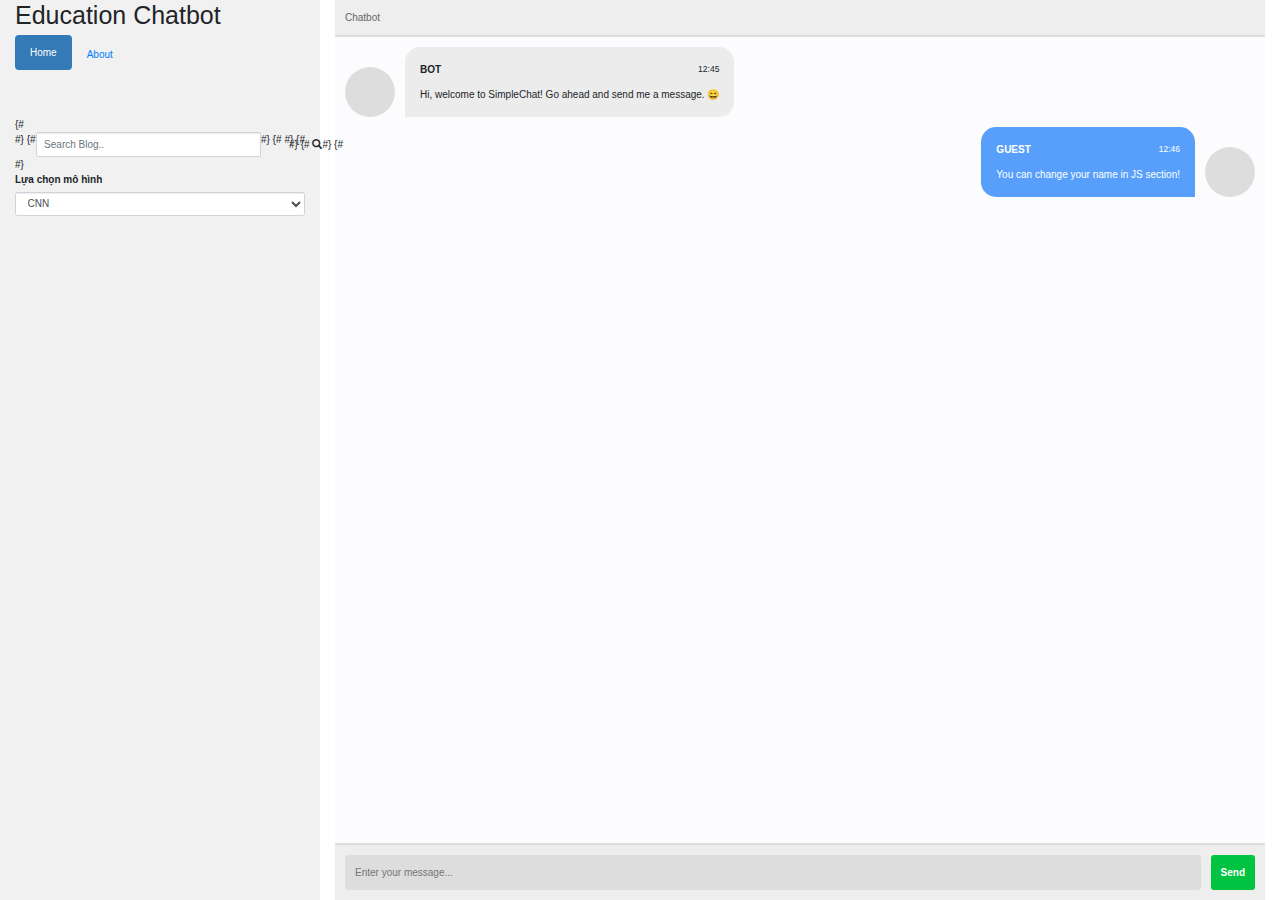
==== templates/session.html @ e66a4047 "front end" ====
<!DOCTYPE html>
  <html lang="en">
  <head>
    <title>Flask_Chat_App</title>
    <link rel="stylesheet" href="../static/css/main.css">
      <meta charset="utf-8">
  <meta name="viewport" content="width=device-width, initial-scale=1">
  <link rel="stylesheet" href="https://maxcdn.bootstrapcdn.com/bootstrap/3.4.1/css/bootstrap.min.css">
  <script src="https://ajax.googleapis.com/ajax/libs/jquery/3.5.1/jquery.min.js"></script>
  <script src="https://maxcdn.bootstrapcdn.com/bootstrap/3.4.1/js/bootstrap.min.js"></script>
  <style>
    /* Set height of the grid so .sidenav can be 100% (adjust if needed) */
    .row.content {height: 100vh}

    /* Set gray background color and 100% height */
    .sidenav {
      background-color: #f1f1f1;
      height: 100%;
    }

    /* Set black background color, white text and some padding */
    footer {
      background-color: #555;
      color: white;
      padding: 15px;
    }

    /* On small screens, set height to 'auto' for sidenav and grid */
    @media screen and (max-width: 767px) {
      .sidenav {
        height: auto;
        padding: 15px;
      }
      .row.content {height: auto;}
    }
  </style>
    <link rel="stylesheet" href="https://stackpath.bootstrapcdn.com/bootstrap/4.5.2/css/bootstrap.min.css" integrity="sha384-JcKb8q3iqJ61gNV9KGb8thSsNjpSL0n8PARn9HuZOnIxN0hoP+VmmDGMN5t9UJ0Z" crossorigin="anonymous">
  </head>
  <body>
  <div class="container-fluid">
      <div class="row content">
        <div class="col-sm-3 sidenav">
          <h1>Education Chatbot</h1>
          <ul class="nav nav-pills nav-stacked">
            <li class="active"><a href="#section1">Home</a></li>
            <li><a href="#section2">About</a></li>
          </ul>
            <br>
            <br>
            <br>
{#          <div class="input-group">#}
{#            <input type="text" class="form-control" placeholder="Search Blog..">#}
{#            <span class="input-group-btn">#}
{#              <button class="btn btn-default" type="button">#}
{#                <span class="glyphicon glyphicon-search"></span>#}
{#              </button>#}
{#            </span>#}
{#          </div>#}
            <div>
                <label>Lựa chọn mô hình</label>
                <select id="select_" class="form-control" name="model_option">
                  <option class="option_" value="cnn">CNN</option>
                  <option class="option_" value="lstm">LSTM</option>
                </select>
            </div>
        </div>

        <div class="col-sm-9">

            <section class="msger">
              <header class="msger-header">
                <div class="msger-header-title">
                  <i class="fas fa-comment-alt"></i> Chatbot
                </div>
                <div class="msger-header-options">
                  <span><i class="fas fa-cog"></i></span>
                </div>
              </header>

              <main class="msger-chat">
                <div class="msg left-msg">
                  <div
                   class="msg-img"
                   style="background-image: url(https://image.flaticon.com/icons/svg/327/327779.svg)"
                  ></div>

                  <div class="msg-bubble">
                    <div class="msg-info">
                      <div class="msg-info-name">BOT</div>
                      <div class="msg-info-time">12:45</div>
                    </div>

                    <div class="msg-text">
                      Hi, welcome to SimpleChat! Go ahead and send me a message. 😄
                    </div>
                  </div>
                </div>

                <div class="msg right-msg">
                  <div
                   class="msg-img"
                   style="background-image: url(https://image.flaticon.com/icons/svg/145/145867.svg)"
                  ></div>

                  <div class="msg-bubble">
                    <div class="msg-info">
                      <div class="msg-info-name">GUEST</div>
                      <div class="msg-info-time">12:46</div>
                    </div>

                    <div class="msg-text">
                      You can change your name in JS section!
                    </div>
                  </div>
                </div>
              </main>

              <form class="msger-inputarea">
                <input type="text" class="msger-input" placeholder="Enter your message...">
                <button type="submit" class="msger-send-btn">Send</button>
              </form>
            </section>

        </div>
      </div>
    </div>


    <script src="../static/js/main.js"></script>
    <script src="https://code.jquery.com/jquery-3.5.1.slim.min.js" integrity="sha384-DfXdz2htPH0lsSSs5nCTpuj/zy4C+OGpamoFVy38MVBnE+IbbVYUew+OrCXaRkfj" crossorigin="anonymous"></script>
    <script src="https://cdn.jsdelivr.net/npm/popper.js@1.16.1/dist/umd/popper.min.js" integrity="sha384-9/reFTGAW83EW2RDu2S0VKaIzap3H66lZH81PoYlFhbGU+6BZp6G7niu735Sk7lN" crossorigin="anonymous"></script>
    <script src="https://stackpath.bootstrapcdn.com/bootstrap/4.5.2/js/bootstrap.min.js" integrity="sha384-B4gt1jrGC7Jh4AgTPSdUtOBvfO8shuf57BaghqFfPlYxofvL8/KUEfYiJOMMV+rV" crossorigin="anonymous"></script>


  </body>
  </html>
---- static/css/main.css ----
:root {
  --body-bg: linear-gradient(135deg, #f5f7fa 0%, #c3cfe2 100%);
  --msger-bg: #fff;
  --border: 2px solid #ddd;
  --left-msg-bg: #ececec;
  --right-msg-bg: #579ffb;
}

html {
  box-sizing: border-box;
}

html, body {
  margin:0px;
  height:100%;
}

/**,*/
/**:before,*/
/**:after {*/
/*  margin: 0;*/
/*  padding: 0;*/
/*  box-sizing: inherit;*/
/*}*/

/*body {*/
/*  display: flex;*/
/*  justify-content: center;*/
/*  align-items: center;*/
/*  height: 100vh;*/
/*  background-image: var(--body-bg);*/
/*  font-family: Helvetica, sans-serif;*/
/*}*/

.msger {
    display: flex;
    flex-flow: column wrap;
    justify-content: space-between;
    height: 100%;
    background: var(--msger-bg);
}

.msger-header {
  display: flex;
  justify-content: space-between;
  padding: 10px;
  border-bottom: var(--border);
  background: #eee;
  color: #666;
}

.msger-chat {
  flex: 1;
  overflow-y: auto;
  padding: 10px;
}
.msger-chat::-webkit-scrollbar {
  width: 6px;
}
.msger-chat::-webkit-scrollbar-track {
  background: #ddd;
}
.msger-chat::-webkit-scrollbar-thumb {
  background: #bdbdbd;
}
.msg {
  display: flex;
  align-items: flex-end;
  margin-bottom: 10px;
}
.msg:last-of-type {
  margin: 0;
}
.msg-img {
  width: 50px;
  height: 50px;
  margin-right: 10px;
  background: #ddd;
  background-repeat: no-repeat;
  background-position: center;
  background-size: cover;
  border-radius: 50%;
}
.msg-bubble {
  max-width: 450px;
  padding: 15px;
  border-radius: 15px;
  background: var(--left-msg-bg);
}
.msg-info {
  display: flex;
  justify-content: space-between;
  align-items: center;
  margin-bottom: 10px;
}
.msg-info-name {
  margin-right: 10px;
  font-weight: bold;
}
.msg-info-time {
  font-size: 0.85em;
}

.left-msg .msg-bubble {
  border-bottom-left-radius: 0;
}

.right-msg {
  flex-direction: row-reverse;
}
.right-msg .msg-bubble {
  background: var(--right-msg-bg);
  color: #fff;
  border-bottom-right-radius: 0;
}
.right-msg .msg-img {
  margin: 0 0 0 10px;
}

.msger-inputarea {
  display: flex;
  padding: 10px;
  border-top: var(--border);
  background: #eee;
}
.msger-inputarea * {
  padding: 10px;
  border: none;
  border-radius: 3px;
  font-size: 1em;
}
.msger-input {
  flex: 1;
  background: #ddd;
}
.msger-send-btn {
  margin-left: 10px;
  background: rgb(0, 196, 65);
  color: #fff;
  font-weight: bold;
  cursor: pointer;
  transition: background 0.23s;
}
.msger-send-btn:hover {
  background: rgb(0, 180, 50);
}

.msger-chat {
  background-color: #fcfcfe;
}
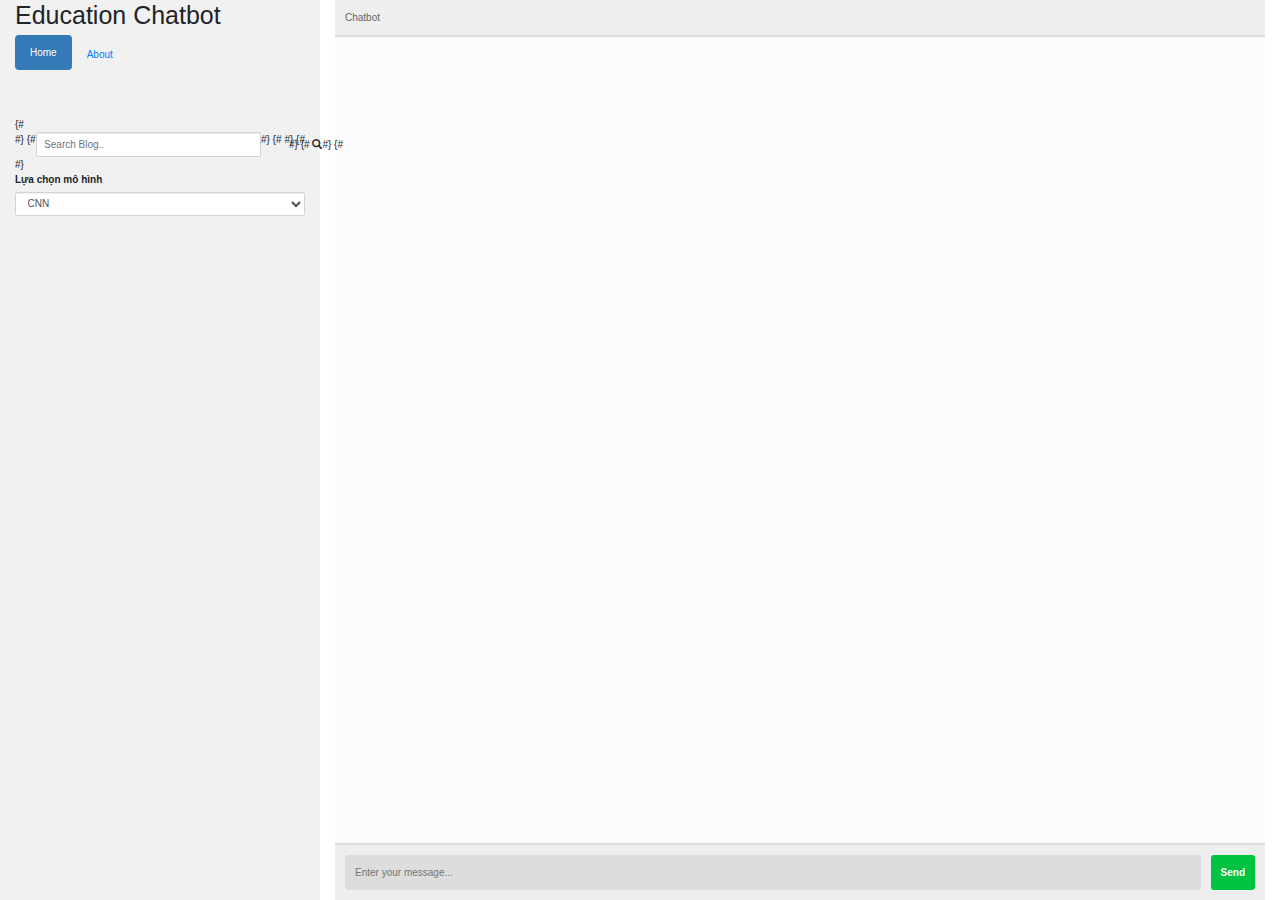
==== commit 942b802c: "refactor" ====
--- a/templates/session.html
+++ b/templates/session.html
@@ -79,39 +79,8 @@
 
               <main class="msger-chat">
                 <div class="msg left-msg">
-                  <div
-                   class="msg-img"
-                   style="background-image: url(https://image.flaticon.com/icons/svg/327/327779.svg)"
-                  ></div>
-
-                  <div class="msg-bubble">
-                    <div class="msg-info">
-                      <div class="msg-info-name">BOT</div>
-                      <div class="msg-info-time">12:45</div>
-                    </div>
-
-                    <div class="msg-text">
-                      Hi, welcome to SimpleChat! Go ahead and send me a message. 😄
-                    </div>
-                  </div>
                 </div>
-
                 <div class="msg right-msg">
-                  <div
-                   class="msg-img"
-                   style="background-image: url(https://image.flaticon.com/icons/svg/145/145867.svg)"
-                  ></div>
-
-                  <div class="msg-bubble">
-                    <div class="msg-info">
-                      <div class="msg-info-name">GUEST</div>
-                      <div class="msg-info-time">12:46</div>
-                    </div>
-
-                    <div class="msg-text">
-                      You can change your name in JS section!
-                    </div>
-                  </div>
                 </div>
               </main>
 
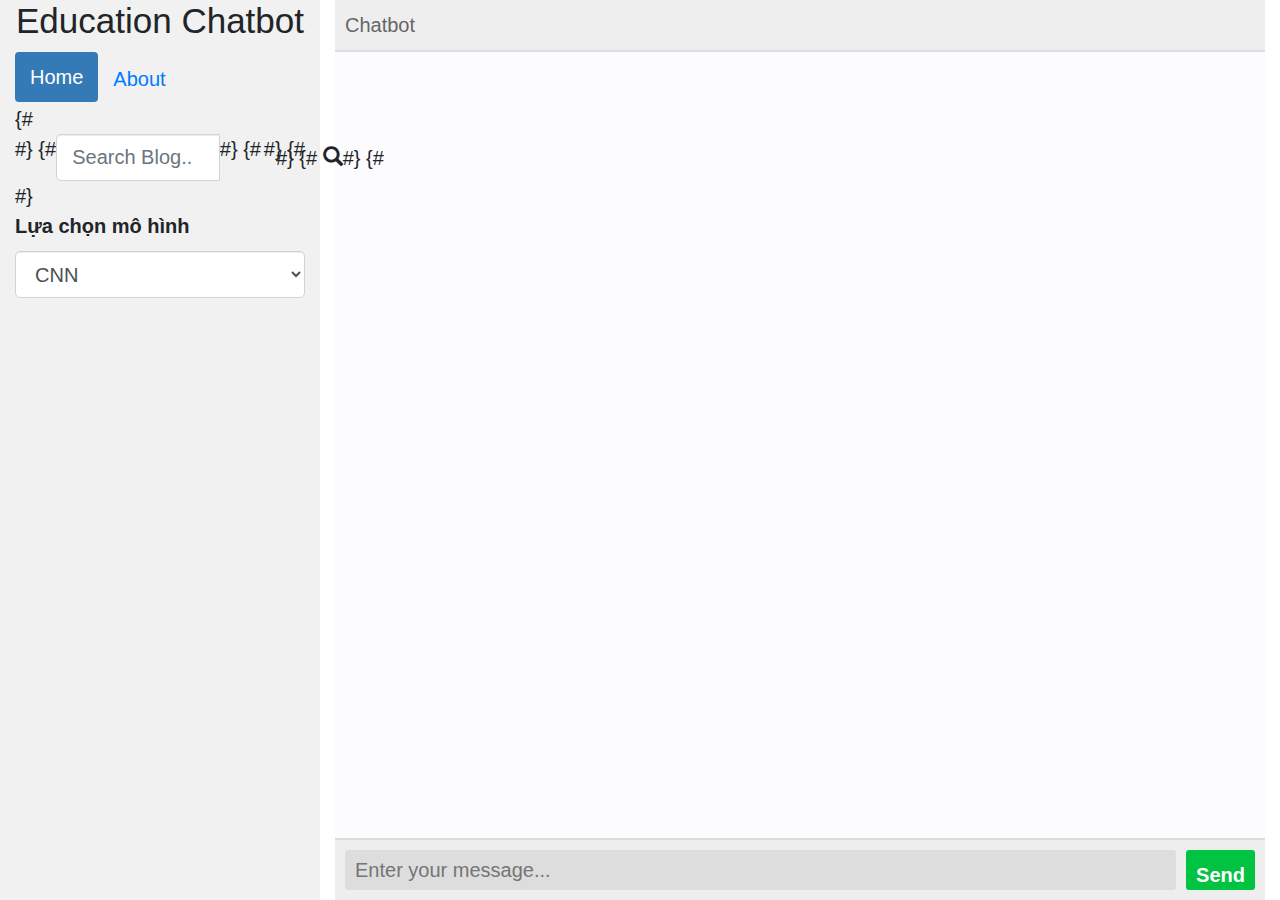
==== commit 46807440: "refactored" ====
--- a/templates/session.html
+++ b/templates/session.html
@@ -5,6 +5,7 @@
     <link rel="stylesheet" href="../static/css/main.css">
       <meta charset="utf-8">
   <meta name="viewport" content="width=device-width, initial-scale=1">
+  <script src="https://ajax.googleapis.com/ajax/libs/jquery/3.2.1/jquery.min.js"></script>
   <link rel="stylesheet" href="https://maxcdn.bootstrapcdn.com/bootstrap/3.4.1/css/bootstrap.min.css">
   <script src="https://ajax.googleapis.com/ajax/libs/jquery/3.5.1/jquery.min.js"></script>
   <script src="https://maxcdn.bootstrapcdn.com/bootstrap/3.4.1/js/bootstrap.min.js"></script>
@@ -18,13 +19,6 @@
       height: 100%;
     }
 
-    /* Set black background color, white text and some padding */
-    footer {
-      background-color: #555;
-      color: white;
-      padding: 15px;
-    }
-
     /* On small screens, set height to 'auto' for sidenav and grid */
     @media screen and (max-width: 767px) {
       .sidenav {
@@ -34,20 +28,17 @@
       .row.content {height: auto;}
     }
   </style>
-    <link rel="stylesheet" href="https://stackpath.bootstrapcdn.com/bootstrap/4.5.2/css/bootstrap.min.css" integrity="sha384-JcKb8q3iqJ61gNV9KGb8thSsNjpSL0n8PARn9HuZOnIxN0hoP+VmmDGMN5t9UJ0Z" crossorigin="anonymous">
+      <link rel="stylesheet" href="https://stackpath.bootstrapcdn.com/bootstrap/4.5.2/css/bootstrap.min.css" integrity="sha384-JcKb8q3iqJ61gNV9KGb8thSsNjpSL0n8PARn9HuZOnIxN0hoP+VmmDGMN5t9UJ0Z" crossorigin="anonymous">
   </head>
   <body>
   <div class="container-fluid">
       <div class="row content">
         <div class="col-sm-3 sidenav">
-          <h1>Education Chatbot</h1>
+          <h3>Education Chatbot</h3>
           <ul class="nav nav-pills nav-stacked">
             <li class="active"><a href="#section1">Home</a></li>
             <li><a href="#section2">About</a></li>
           </ul>
-            <br>
-            <br>
-            <br>
 {#          <div class="input-group">#}
 {#            <input type="text" class="form-control" placeholder="Search Blog..">#}
 {#            <span class="input-group-btn">#}
@@ -96,10 +87,5 @@
 
 
     <script src="../static/js/main.js"></script>
-    <script src="https://code.jquery.com/jquery-3.5.1.slim.min.js" integrity="sha384-DfXdz2htPH0lsSSs5nCTpuj/zy4C+OGpamoFVy38MVBnE+IbbVYUew+OrCXaRkfj" crossorigin="anonymous"></script>
-    <script src="https://cdn.jsdelivr.net/npm/popper.js@1.16.1/dist/umd/popper.min.js" integrity="sha384-9/reFTGAW83EW2RDu2S0VKaIzap3H66lZH81PoYlFhbGU+6BZp6G7niu735Sk7lN" crossorigin="anonymous"></script>
-    <script src="https://stackpath.bootstrapcdn.com/bootstrap/4.5.2/js/bootstrap.min.js" integrity="sha384-B4gt1jrGC7Jh4AgTPSdUtOBvfO8shuf57BaghqFfPlYxofvL8/KUEfYiJOMMV+rV" crossorigin="anonymous"></script>
-
-
   </body>
   </html>--- a/static/css/main.css
+++ b/static/css/main.css
@@ -13,6 +13,20 @@
 html, body {
   margin:0px;
   height:100%;
+  font-size: 20px !important;
+}
+
+h1 {
+    color: black;
+    margin-bottom: 0;
+    margin-top: 0;
+    text-align: center;
+}
+
+h3 {
+    color: black;
+    margin-top: 3px;
+    text-align: center;
 }
 
 /**,*/
@@ -38,6 +52,7 @@
     justify-content: space-between;
     height: 100%;
     background: var(--msger-bg);
+    font-size: 20px;
 }
 
 .msger-header {
@@ -86,6 +101,7 @@
   padding: 15px;
   border-radius: 15px;
   background: var(--left-msg-bg);
+  font-size: 20px;
 }
 .msg-info {
   display: flex;
@@ -124,10 +140,11 @@
   background: #eee;
 }
 .msger-inputarea * {
+  height: 40px;
   padding: 10px;
   border: none;
   border-radius: 3px;
-  font-size: 1em;
+  font-size: 20px;
 }
 .msger-input {
   flex: 1;
@@ -149,3 +166,9 @@
   background-color: #fcfcfe;
 }
 
+.col-sm-9 {
+    -ms-flex: 0 0 75%;
+    flex: 0 0 75%;
+    max-width: 75%;
+    max-height: 100%;
+}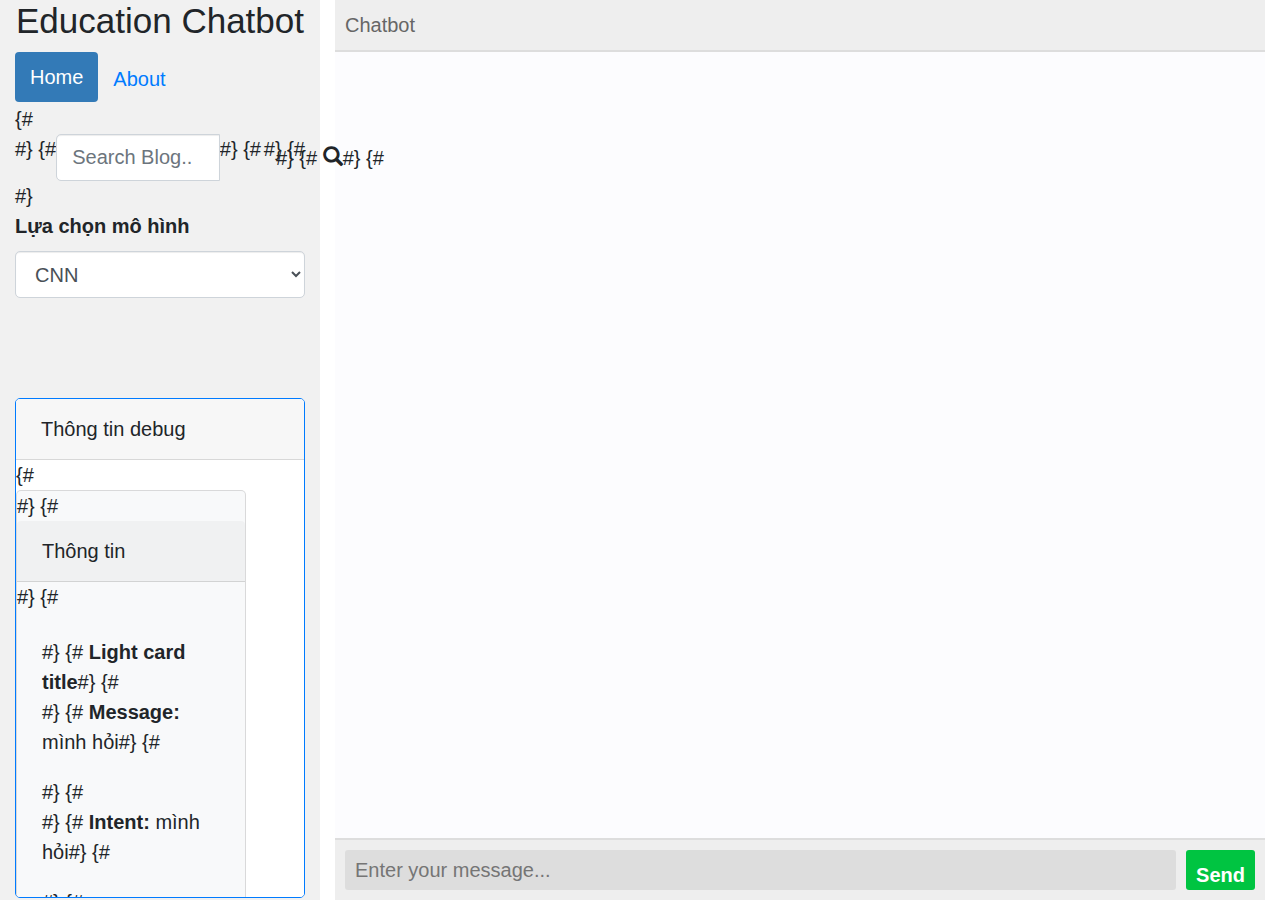
==== commit f8479a28: "Add debug message" ====
--- a/templates/session.html
+++ b/templates/session.html
@@ -54,6 +54,46 @@
                   <option class="option_" value="lstm">LSTM</option>
                 </select>
             </div>
+            <div class="card border-primary mb-3 debug" style="max-width: 100%; max-height: 500px; overflow: auto; height: 500px">
+                <div class="card-header">Thông tin debug</div>
+{#              <div class="card bg-light mb-3" style="max-width: 80%;">#}
+{#                  <div class="card-header">Thông tin</div>#}
+{#                  <div class="card-body">#}
+    {#                <strong class="card-title">Light card title</strong>#}
+{#                    <p class="card-text">#}
+{#                        <strong>Message: </strong>mình hỏi#}
+{#                    </p>#}
+{#                    <p class="card-text">#}
+{#                        <strong>Intent: </strong>mình hỏi#}
+{#                    </p>#}
+{#                    <p class="card-text">#}
+{#                        <strong>NER: </strong>mình hỏi#}
+{#                    </p>#}
+{#                    <p class="card-text">#}
+{#                        <strong>Response: </strong>mình hỏi#}
+{#                    </p>#}
+{#                  </div>#}
+{#              </div>#}
+{#              <div class="card bg-light mb-3" style="max-width: 80%; ">#}
+{#                  <div class="card-header">Thông tin</div>#}
+{#                  <div class="card-body">#}
+    {#                <strong class="card-title">Light card title</strong>#}
+{#                    <p class="card-text">#}
+{#                        <strong>Message: </strong>mình hỏi#}
+{#                    </p>#}
+{#                    <p class="card-text">#}
+{#                        <strong>Intent</strong>mình hỏi#}
+{#                    </p>#}
+{#                    <p class="card-text">#}
+{#                        <strong>NER</strong>mình hỏi#}
+{#                    </p>#}
+{#                    <p class="card-text">#}
+{#                        <strong>Response</strong>mình hỏi#}
+{#                    </p>#}
+{#                  </div>#}
+{#              </div>#}
+            </div>
+
         </div>
 
         <div class="col-sm-9">
--- a/static/css/main.css
+++ b/static/css/main.css
@@ -171,4 +171,8 @@
     flex: 0 0 75%;
     max-width: 75%;
     max-height: 100%;
+}
+
+.debug {
+  margin-top: 100px;
 }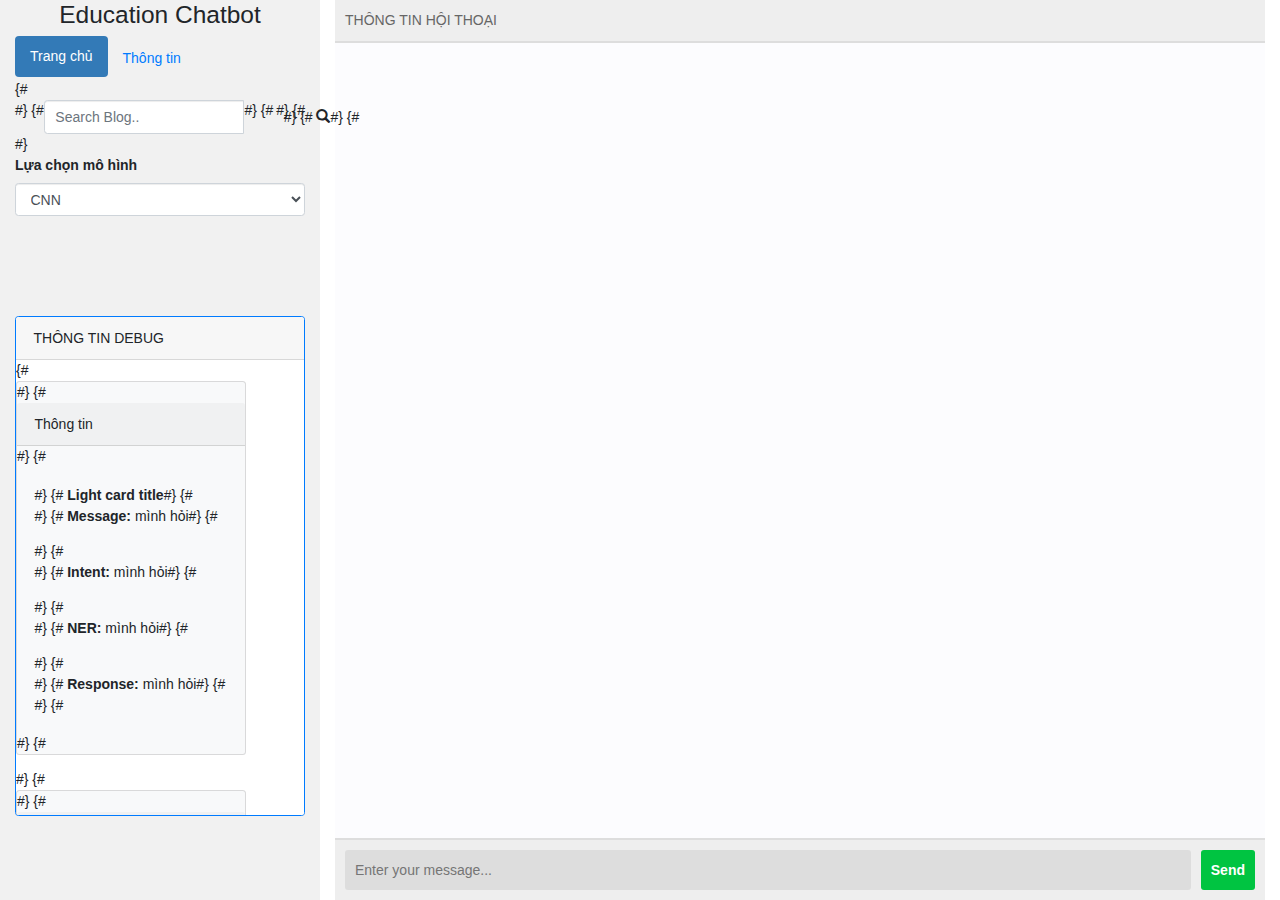
==== commit df1608b3: "init commit version2" ====
--- a/templates/session.html
+++ b/templates/session.html
@@ -1,7 +1,7 @@
 <!DOCTYPE html>
   <html lang="en">
   <head>
-    <title>Flask_Chat_App</title>
+    <title>Hệ thống hỏi đáp trong giáo dục</title>
     <link rel="stylesheet" href="../static/css/main.css">
       <meta charset="utf-8">
   <meta name="viewport" content="width=device-width, initial-scale=1">
@@ -36,8 +36,8 @@
         <div class="col-sm-3 sidenav">
           <h3>Education Chatbot</h3>
           <ul class="nav nav-pills nav-stacked">
-            <li class="active"><a href="#section1">Home</a></li>
-            <li><a href="#section2">About</a></li>
+            <li class="active"><a href="#section1">Trang chủ</a></li>
+            <li><a href="#section2">Thông tin</a></li>
           </ul>
 {#          <div class="input-group">#}
 {#            <input type="text" class="form-control" placeholder="Search Blog..">#}
@@ -55,7 +55,7 @@
                 </select>
             </div>
             <div class="card border-primary mb-3 debug" style="max-width: 100%; max-height: 500px; overflow: auto; height: 500px">
-                <div class="card-header">Thông tin debug</div>
+                <div class="card-header">THÔNG TIN DEBUG</div>
 {#              <div class="card bg-light mb-3" style="max-width: 80%;">#}
 {#                  <div class="card-header">Thông tin</div>#}
 {#                  <div class="card-body">#}
@@ -101,7 +101,7 @@
             <section class="msger">
               <header class="msger-header">
                 <div class="msger-header-title">
-                  <i class="fas fa-comment-alt"></i> Chatbot
+                  <i class="fas fa-comment-alt"></i> THÔNG TIN HỘI THOẠI
                 </div>
                 <div class="msger-header-options">
                   <span><i class="fas fa-cog"></i></span>
--- a/static/css/main.css
+++ b/static/css/main.css
@@ -13,7 +13,7 @@
 html, body {
   margin:0px;
   height:100%;
-  font-size: 20px !important;
+  font-size: 14px !important;
 }
 
 h1 {
@@ -52,7 +52,7 @@
     justify-content: space-between;
     height: 100%;
     background: var(--msger-bg);
-    font-size: 20px;
+    font-size: 14px;
 }
 
 .msger-header {
@@ -101,7 +101,7 @@
   padding: 15px;
   border-radius: 15px;
   background: var(--left-msg-bg);
-  font-size: 20px;
+  font-size: 14px;
 }
 .msg-info {
   display: flex;
@@ -144,7 +144,7 @@
   padding: 10px;
   border: none;
   border-radius: 3px;
-  font-size: 20px;
+  font-size: 14px;
 }
 .msger-input {
   flex: 1;
